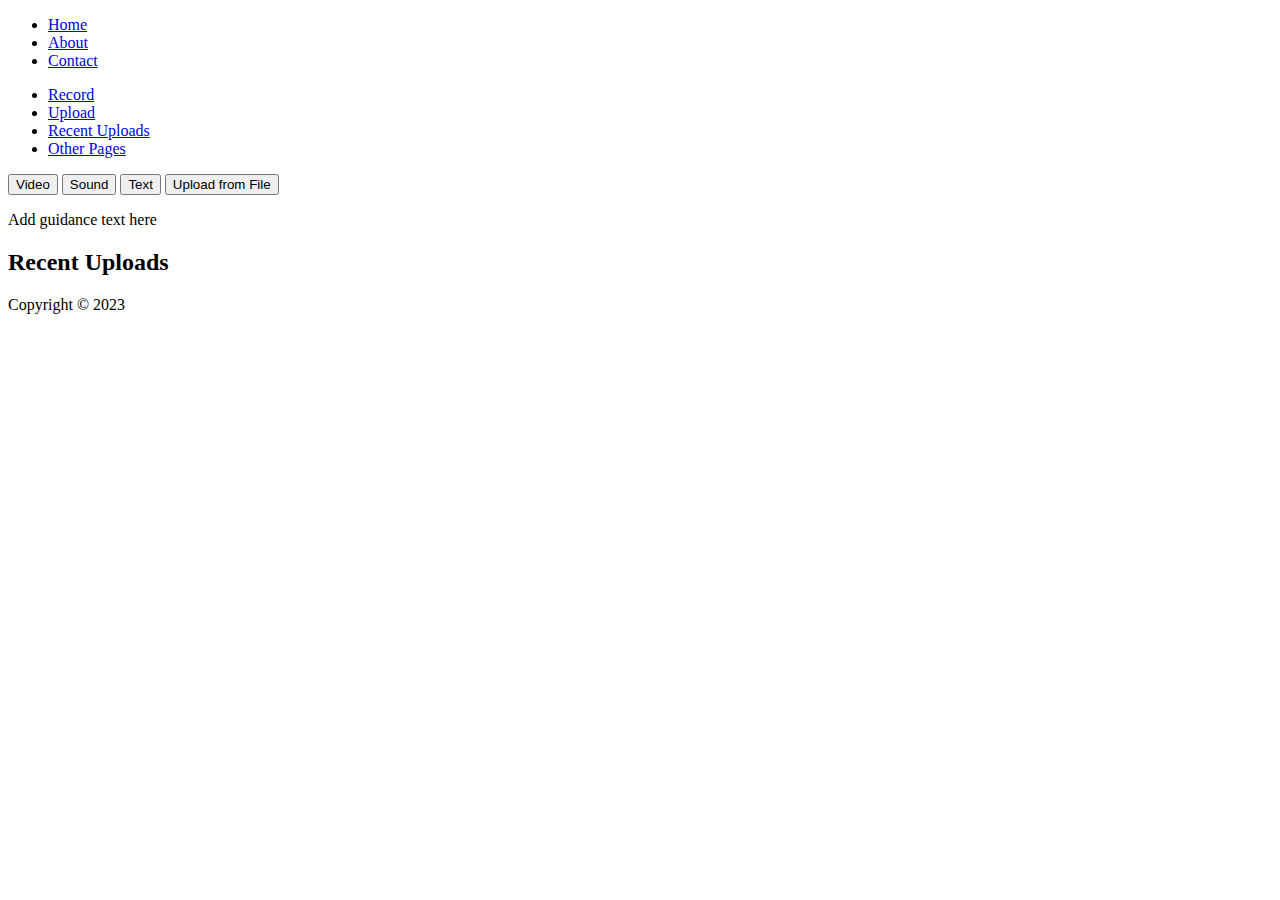
==== userpages/record.html @ 7b67ee21 "Add files via upload" ====
<!DOCTYPE html>
<html lang="en">
<head>
  <meta charset="UTF-8">
  <title>Record and Upload Files</title>
  <link rel="stylesheet" href="styles.css">
</head>
<body>
  <!-- Header -->
  <header>
    <nav>
      <ul>
        <li><a href="#">Home</a></li>
        <li><a href="#">About</a></li>
        <li><a href="#">Contact</a></li>
      </ul>
    </nav>
  </header>

  <!-- Main Content -->
  <main>
    <div class="toolbar">
      <ul>
        <li><a href="#">Record</a></li>
        <li><a href="#">Upload</a></li>
        <li><a href="#">Recent Uploads</a></li>
        <li><a href="#">Other Pages</a></li>
      </ul>
    </div>

    <section class="record-messages">
      <div class="container">
        <div class="buttons">
          <button>Video</button>
          <button>Sound</button>
          <button>Text</button>
          <button>Upload from File</button>
        </div>
        <div class="guidance">
          <p>Add guidance text here</p>
        </div>
      </div>
    </section>

    <section class="recent-uploads">
      <div class="container">
        <h2>Recent Uploads</h2>
        <div class="grid">
          <div class="grid-item">
            <!-- Image and description for upload item 1 -->
          </div>
          <div class="grid-item">
            <!-- Image and description for upload item 2 -->
          </div>
          <!-- Add more grid items for recent uploads -->
        </div>
      </div>
    </section>
  </main>

  <!-- Footer -->
  <footer>
    <p>Copyright &copy; 2023</p>
  </footer>
</body>
</html>
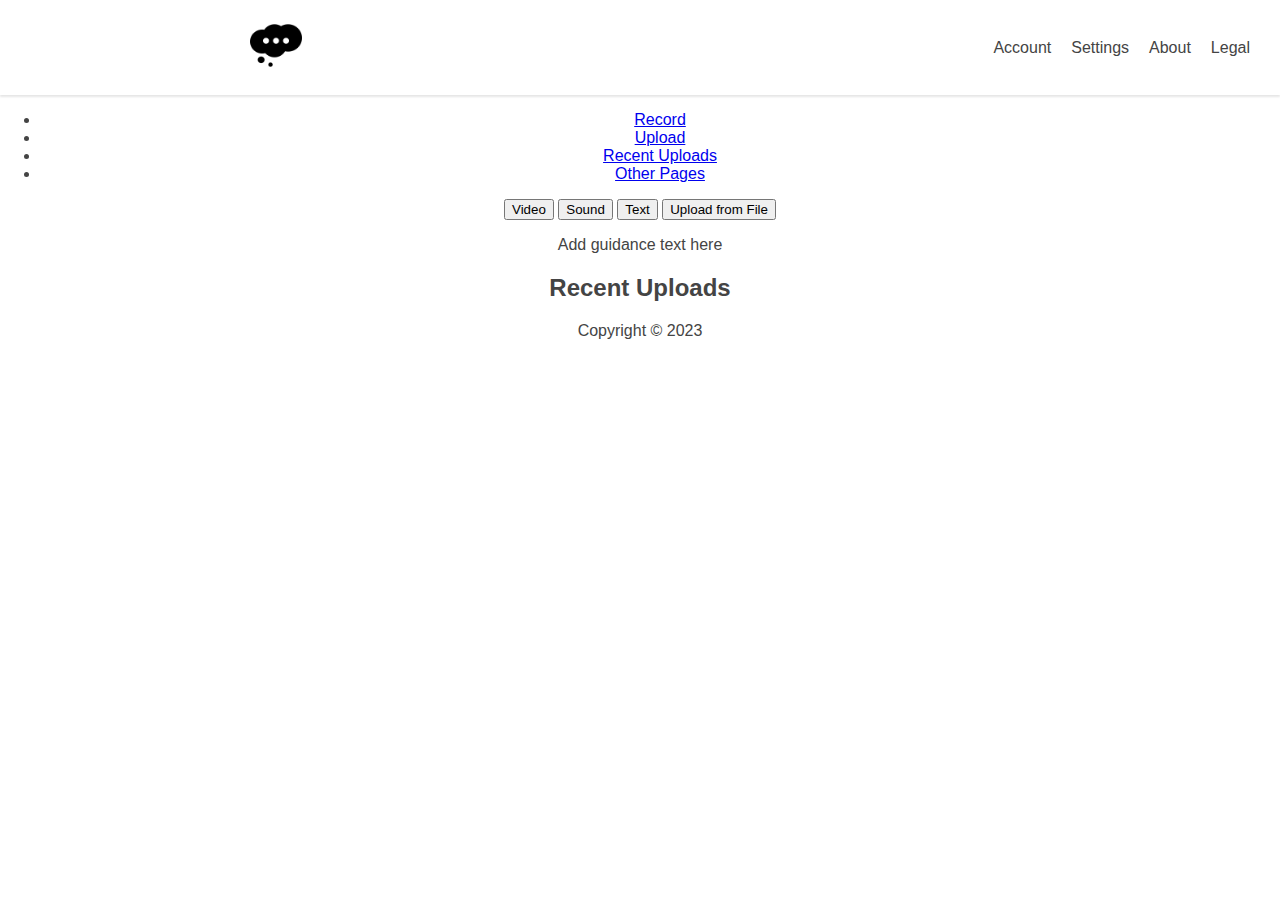
==== commit 8e20e618: "Add files via upload" ====
--- a/userpages/record.html
+++ b/userpages/record.html
@@ -3,16 +3,20 @@
 <head>
   <meta charset="UTF-8">
   <title>Record and Upload Files</title>
-  <link rel="stylesheet" href="styles.css">
+  <link rel="stylesheet" href="../css/styles.css">
 </head>
 <body>
   <!-- Header -->
   <header>
+    <div class="logo">
+      <img src="../img/cloud-speech-bubble-with-ellipsis.png" alt="After Thoughts">
+    </div>
     <nav>
       <ul>
-        <li><a href="#">Home</a></li>
+        <li><a href="#">Account</a></li>
+        <li><a href="#">Settings</a></li>
         <li><a href="#">About</a></li>
-        <li><a href="#">Contact</a></li>
+        <li><a href="#">Legal</a></li>
       </ul>
     </nav>
   </header>
--- a/css/styles.css
+++ b/css/styles.css
@@ -0,0 +1,217 @@
+/* Theme Colors */
+:root {
+  --color-primary: #19A7CE;
+  --color-secondary: #146C94;
+  --color-tertiary: #AFD3E2;
+  --color-bg: #F6F1F1;
+}
+
+/* General Styles -All */
+* {
+  box-sizing: border-box;
+}
+
+/* General Styles - Body */
+body {
+  margin: 0;
+  text-align: center;
+  font-family: Arial, sans-serif;
+  color: #444;
+}
+
+header {
+  background-color: #fff;
+  display: flex;
+  justify-content: space-between;
+  align-items: center;
+  padding: 20px;
+  box-shadow: 0px 2px 2px rgba(0, 0, 0, 0.1);
+}
+
+nav ul {
+  margin: 0;
+  padding: 0;
+  display: flex;
+}
+
+nav li {
+  list-style: none;
+}
+
+nav a {
+  display: block;
+  padding: 10px;
+  text-decoration: none;
+  color: #444;
+}
+
+nav a:hover {
+  background-color: #f5f5f5;
+}
+
+.hero {
+  height: 100vh;
+  display: flex;
+  flex-direction: column;
+  justify-content: center;
+  align-items: center;
+  background-image: url('../img/daniel-halseth-uafTsSj9Nb8-unsplash.jpg');
+  background-size: cover;
+  background-position: center;
+  color: #fff;
+  text-align: center;
+}
+
+.hero h1 {
+  font-size: 4rem;
+  margin-bottom: 20px;
+}
+
+.hero p {
+  font-size: 1.5rem;
+  margin-bottom: 40px;
+}
+
+form input,
+form button {
+  padding: 10px;
+  border: none;
+  border-radius: 5px;
+  margin: 5px;
+}
+
+form button {
+  background-color: #4CAF50;
+  color: #fff;
+  cursor: pointer;
+}
+
+form button:hover {
+  background-color: #3e8e41;
+}
+
+.logo img {
+  width: 10%;
+  height: 10%;
+}
+
+.create-account {
+  display: flex;
+  justify-content: center;
+  margin-top: 20px;
+}
+
+.create-account-btn {
+  background-color: #4CAF50;
+  color: #fff;
+  padding: 10px 20px;
+  border: none;
+  border-radius: 5px;
+  text-decoration: none;
+  font-size: 1.2rem;
+}
+
+.create-account-btn:hover {
+  background-color: #3e8e41;
+}
+
+.guide-section-one {
+  display: flex;
+  flex-wrap: wrap;
+  justify-content: center;
+  align-items: center;
+  background-color: #F6F1F1;
+  padding: 50px;
+}
+
+.guide-section-one-image {
+  flex: 0 0 200px;
+  margin-right: 50px;
+}
+
+.guide-section-one-image img {
+  width: 100%;
+  height: auto;
+}
+
+.guide-section-one-content {
+  flex: 1;
+}
+
+.guide-section-one-content h2 {
+  font-size: 2rem;
+  color: #19A7CE;
+  margin-bottom: 20px;
+}
+
+.guide-section-one-content p {
+  font-size: 1.2rem;
+  color: #146C94;
+}
+.guide-section-two {
+  display: flex;
+  flex-wrap: wrap;
+  justify-content: center;
+  align-items: center;
+  background-color: #146C94;
+  padding: 50px;
+}
+
+.guide-section-two-image {
+  flex: 0 0 200px;
+  margin-right: 50px
+}
+
+.guide-section-two-image img {
+  width: 100%;
+  height: auto;
+}
+
+.guide-section-two-content {
+  flex: 1;
+}
+
+.guide-section-two-content h2 {
+  font-size: 2rem;
+  color: #AFD3E2;
+  margin-bottom: 20px;
+}
+
+.guide-section-two-content p {
+  font-size: 1.2rem;
+  color: #F6F1F1;
+}
+@media (max-width: 768px) {
+  header {
+    flex-direction: column;
+    align-items: flex-start;
+  }
+
+  .logo {
+    margin-bottom: 20px;
+  }
+
+  nav {
+    margin-top: 20px;
+  }
+
+  nav ul {
+    flex-direction: column;
+  }
+
+  nav li {
+    margin-bottom: 10px;
+  }
+
+
+  .hero p {
+    font-size: 1.2rem;
+    margin-bottom: 30px;
+  }
+
+  form input,
+  form button {
+    padding: 8px;
+    margin: 3px;
+  }
+}
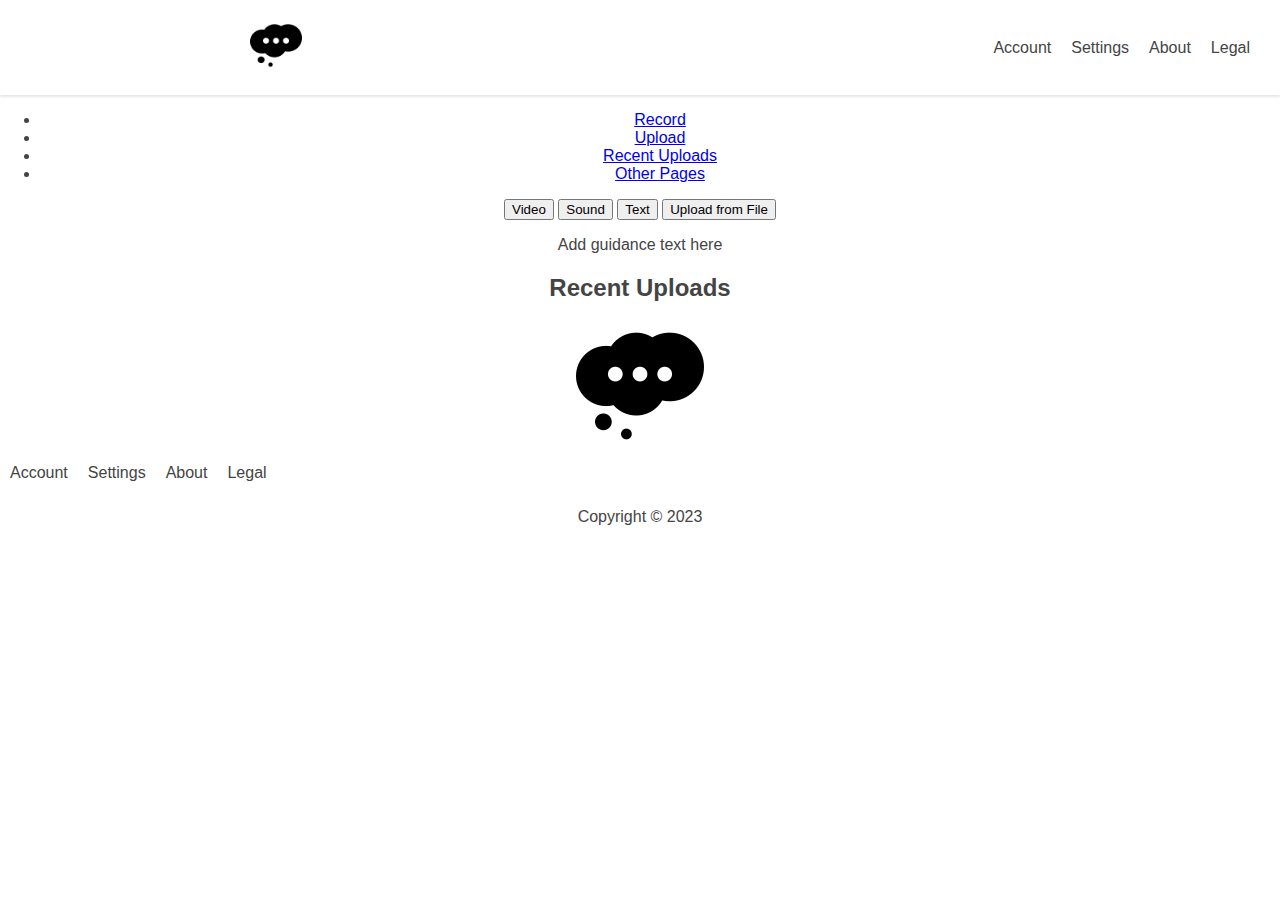
==== commit 957adf0b: "Add files via upload" ====
--- a/userpages/record.html
+++ b/userpages/record.html
@@ -22,8 +22,8 @@
   </header>
 
   <!-- Main Content -->
-  <main>
-    <div class="toolbar">
+  <main class="main-content">
+    <div class="sidebar">
       <ul>
         <li><a href="#">Record</a></li>
         <li><a href="#">Upload</a></li>
@@ -34,7 +34,7 @@
 
     <section class="record-messages">
       <div class="container">
-        <div class="buttons">
+        <div class="record-buttons">
           <button>Video</button>
           <button>Sound</button>
           <button>Text</button>
@@ -64,6 +64,17 @@
 
   <!-- Footer -->
   <footer>
+    <div class="logo">
+      <img src="../img/cloud-speech-bubble-with-ellipsis.png" alt="After Thoughts">
+    </div>
+    <nav>
+      <ul>
+        <li><a href="#">Account</a></li>
+        <li><a href="#">Settings</a></li>
+        <li><a href="#">About</a></li>
+        <li><a href="#">Legal</a></li>
+      </ul>
+    </nav>
     <p>Copyright &copy; 2023</p>
   </footer>
 </body>
